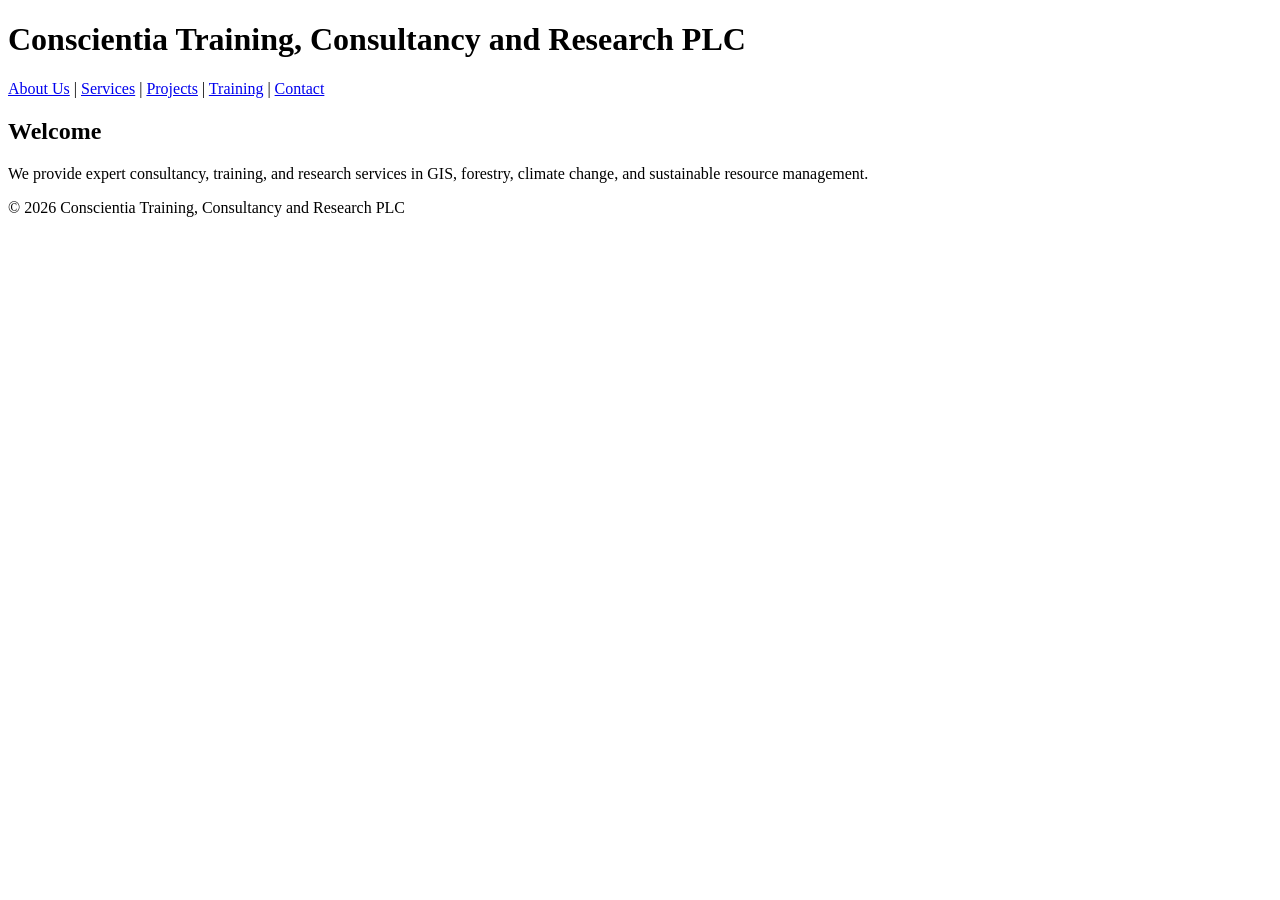
==== index.html @ 3c4c9eff "Create index.html" ====
<!DOCTYPE html>
<html>
<head>
  <title>Conscientia Training, Consultancy and Research PLC</title>
  <link rel="stylesheet" href="style.css">
</head>
<body>
  <header>
    <h1>Conscientia Training, Consultancy and Research PLC</h1>
    <nav>
      <a href="about.html">About Us</a> |
      <a href="services.html">Services</a> |
      <a href="projects.html">Projects</a> |
      <a href="training.html">Training</a> |
      <a href="contact.html">Contact</a>
    </nav>
  </header>
  <main>
    <h2>Welcome</h2>
    <p>We provide expert consultancy, training, and research services in GIS, forestry, climate change, and sustainable resource management.</p>
  </main>
  <footer>
    <p>&copy; 2026 Conscientia Training, Consultancy and Research PLC</p>
  </footer>
</body>
</html>
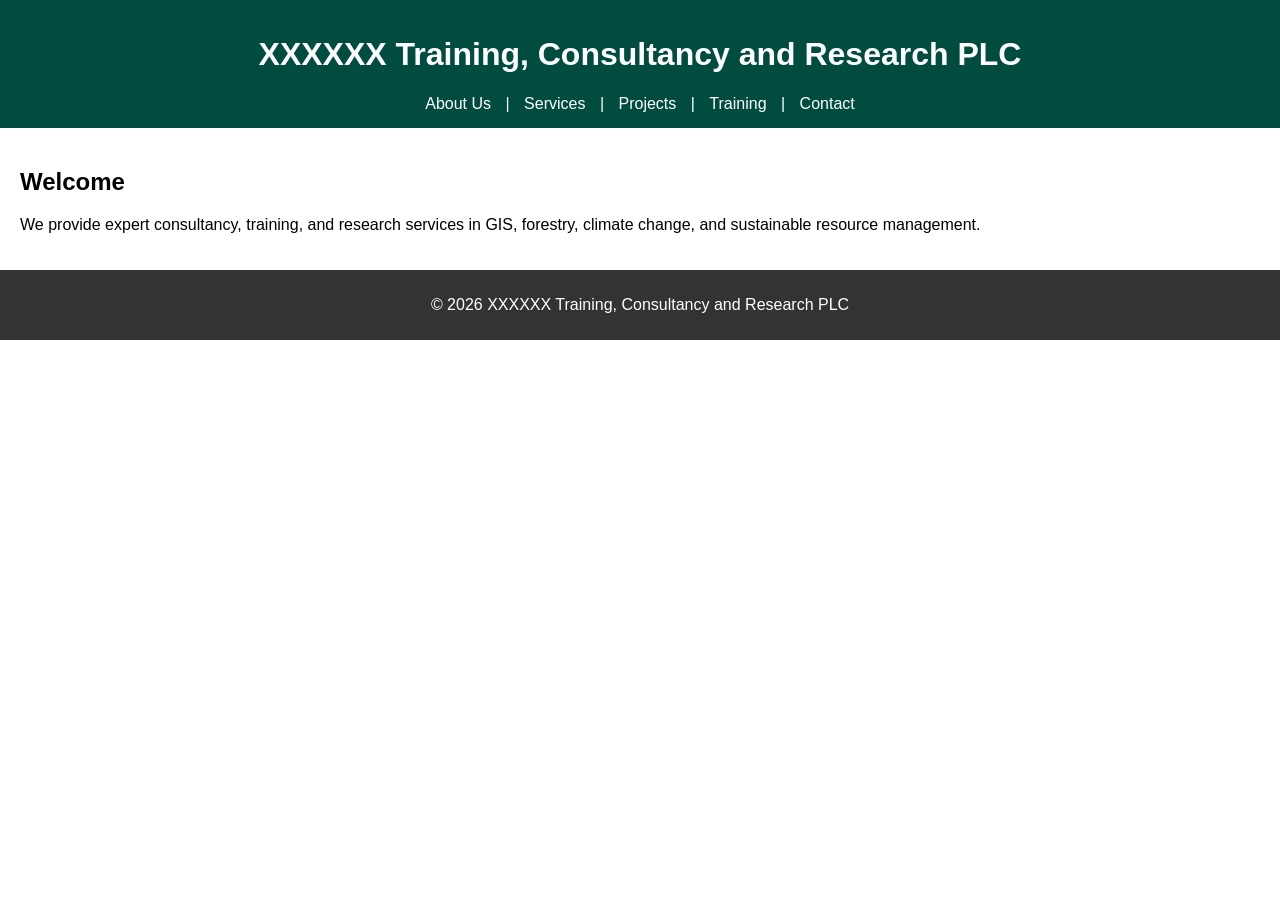
==== commit e8bade38: "Update index.html" ====
--- a/index.html
+++ b/index.html
@@ -1,12 +1,12 @@
 <!DOCTYPE html>
 <html>
 <head>
-  <title>Conscientia Training, Consultancy and Research PLC</title>
+  <title>XXXXXX Training, Consultancy and Research PLC</title>
   <link rel="stylesheet" href="style.css">
 </head>
 <body>
   <header>
-    <h1>Conscientia Training, Consultancy and Research PLC</h1>
+    <h1>XXXXXX Training, Consultancy and Research PLC</h1>
     <nav>
       <a href="about.html">About Us</a> |
       <a href="services.html">Services</a> |
@@ -20,7 +20,7 @@
     <p>We provide expert consultancy, training, and research services in GIS, forestry, climate change, and sustainable resource management.</p>
   </main>
   <footer>
-    <p>&copy; 2026 Conscientia Training, Consultancy and Research PLC</p>
+    <p>&copy; 2026 XXXXXX Training, Consultancy and Research PLC</p>
   </footer>
 </body>
 </html>
--- a/style.css
+++ b/style.css
@@ -0,0 +1,25 @@
+body {
+  font-family: Arial, sans-serif;
+  margin: 0;
+  padding: 0;
+}
+header {
+  background: #004d40;
+  color: white;
+  padding: 15px;
+  text-align: center;
+}
+nav a {
+  color: white;
+  margin: 0 10px;
+  text-decoration: none;
+}
+main {
+  padding: 20px;
+}
+footer {
+  background: #333;
+  color: white;
+  text-align: center;
+  padding: 10px;
+}
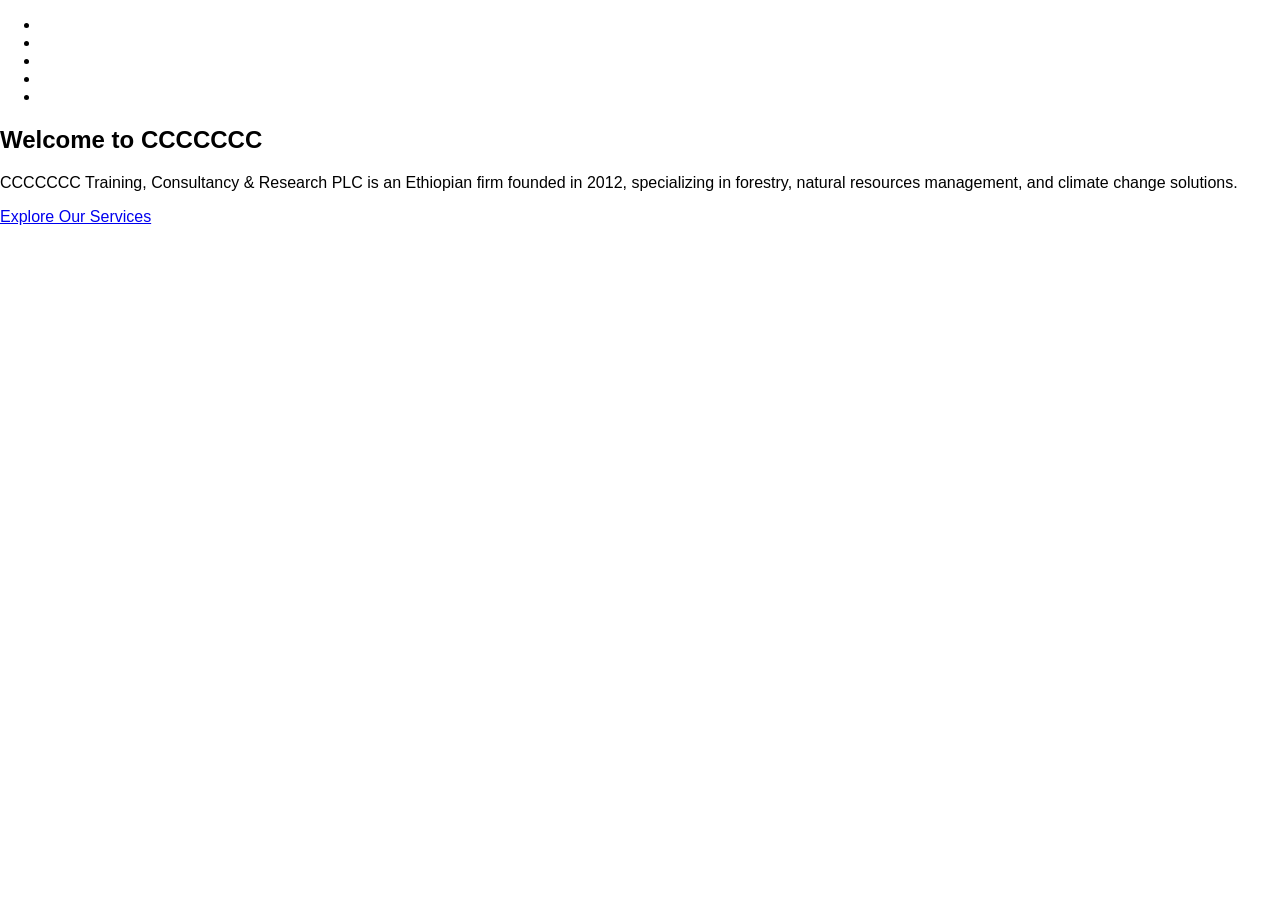
==== commit be3a6e82: "Update index.html" ====
--- a/index.html
+++ b/index.html
@@ -1,26 +1,28 @@
 <!DOCTYPE html>
-<html>
+<html lang="en">
 <head>
-  <title>XXXXXX Training, Consultancy and Research PLC</title>
+  <meta charset="UTF-8">
+  <title>CCCCCCC | Home</title>
   <link rel="stylesheet" href="style.css">
 </head>
 <body>
-  <header>
-    <h1>XXXXXX Training, Consultancy and Research PLC</h1>
-    <nav>
-      <a href="about.html">About Us</a> |
-      <a href="services.html">Services</a> |
-      <a href="projects.html">Projects</a> |
-      <a href="training.html">Training</a> |
-      <a href="contact.html">Contact</a>
-    </nav>
-  </header>
-  <main>
-    <h2>Welcome</h2>
-    <p>We provide expert consultancy, training, and research services in GIS, forestry, climate change, and sustainable resource management.</p>
-  </main>
-  <footer>
-    <p>&copy; 2026 XXXXXX Training, Consultancy and Research PLC</p>
-  </footer>
+  <nav>
+    <ul>
+      <li><a href="index.html">Home</a></li>
+      <li><a href="about.html">About</a></li>
+      <li><a href="services.html">Services</a></li>
+      <li><a href="projects.html">Projects</a></li>
+      <li><a href="contact.html">Contact</a></li>
+    </ul>
+  </nav>
+
+  <section id="home">
+    <h1>Welcome to CCCCCCC</h1>
+    <p>
+      CCCCCCC Training, Consultancy & Research PLC is an Ethiopian firm founded in 2012,
+      specializing in forestry, natural resources management, and climate change solutions.
+    </p>
+    <a href="services.html" class="btn">Explore Our Services</a>
+  </section>
 </body>
 </html>
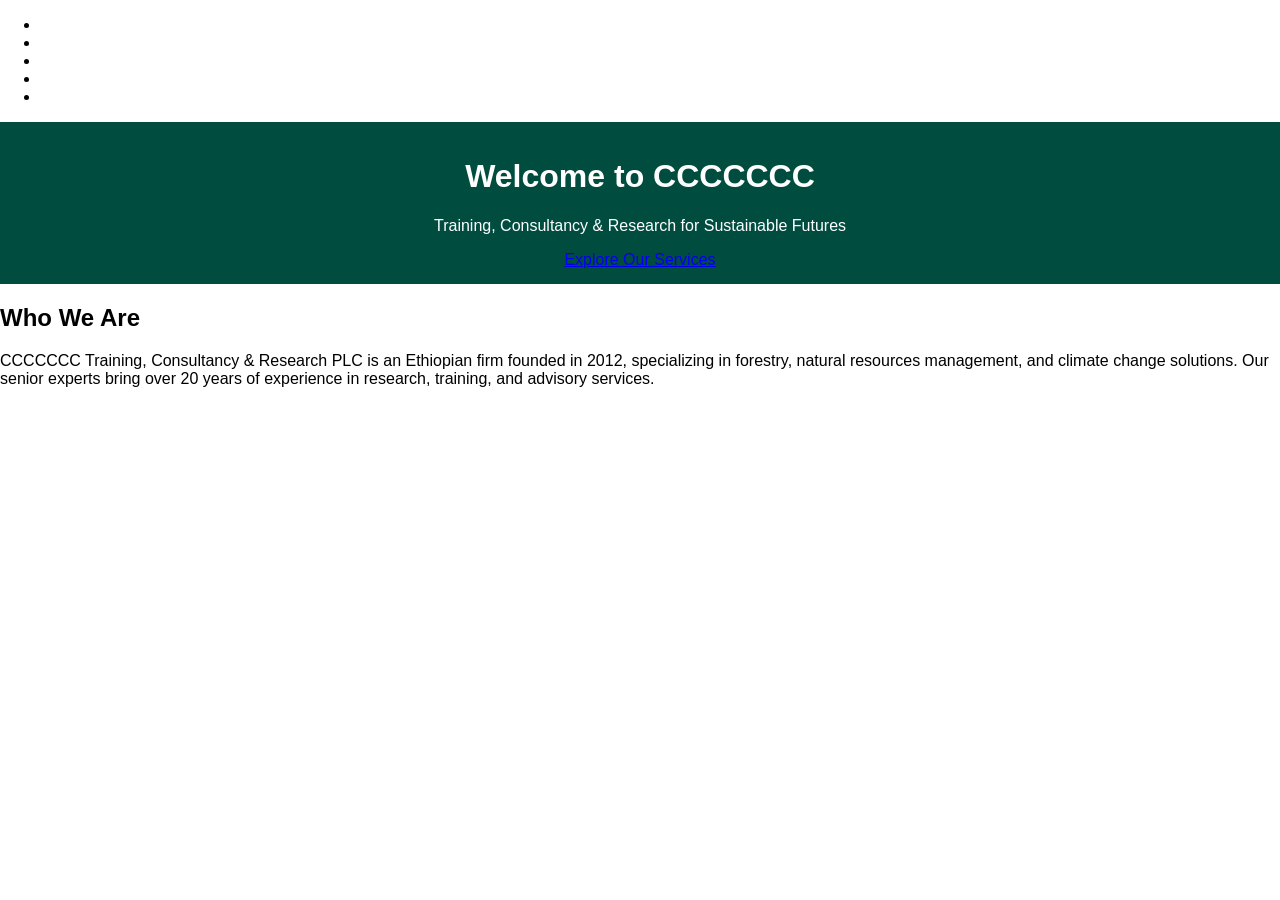
==== commit 7ea4fbeb: "Add hero header with welcome message and services link Added a hero header section with a welcome me" ====
--- a/index.html
+++ b/index.html
@@ -16,13 +16,21 @@
     </ul>
   </nav>
 
+  <header class="hero">
+    <div class="hero-content">
+      <h1>Welcome to CCCCCCC</h1>
+      <p>Training, Consultancy & Research for Sustainable Futures</p>
+      <a href="services.html" class="btn">Explore Our Services</a>
+    </div>
+  </header>
+
   <section id="home">
-    <h1>Welcome to CCCCCCC</h1>
+    <h2>Who We Are</h2>
     <p>
       CCCCCCC Training, Consultancy & Research PLC is an Ethiopian firm founded in 2012,
       specializing in forestry, natural resources management, and climate change solutions.
+      Our senior experts bring over 20 years of experience in research, training, and advisory services.
     </p>
-    <a href="services.html" class="btn">Explore Our Services</a>
   </section>
 </body>
 </html>
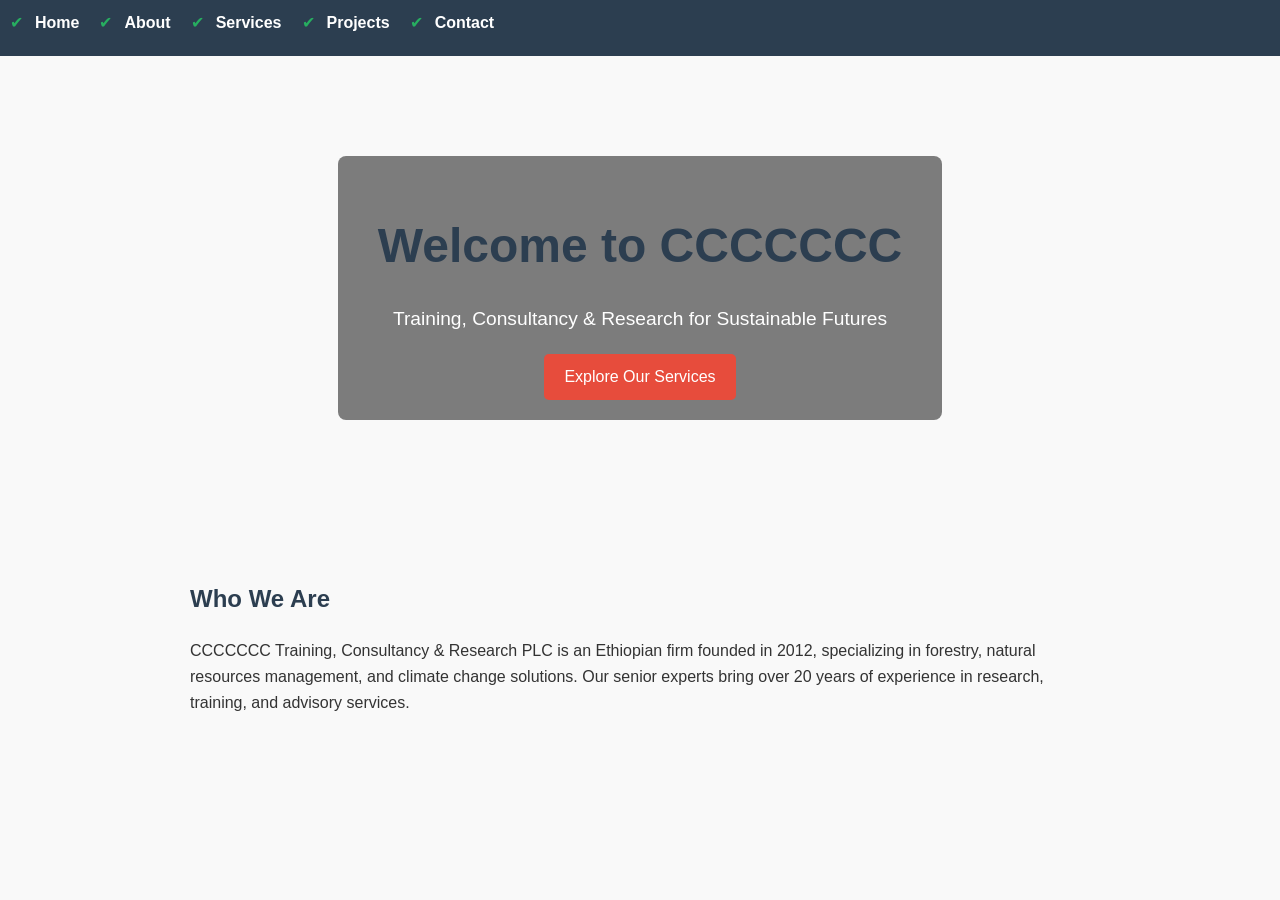
==== commit 95ad36a2: "Add section for 'Who We Are' in index.html" ====
--- a/index.html
+++ b/index.html
@@ -24,6 +24,7 @@
     </div>
   </header>
 
+  
   <section id="home">
     <h2>Who We Are</h2>
     <p>
--- a/style.css
+++ b/style.css
@@ -1,25 +1,92 @@
 body {
-  font-family: Arial, sans-serif;
+  margin: 0;
+  font-family: "Segoe UI", Arial, sans-serif;
+  line-height: 1.6;
+  background: #f9f9f9;
+  color: #333;
+}
+
+section {
+  padding: 40px;
+  max-width: 900px;
+  margin: auto;
+}
+
+h1, h2 {
+  color: #2c3e50;
+  margin-bottom: 20px;
+}
+
+.btn {
+  display: inline-block;
+  padding: 10px 20px;
+  background: #e74c3c;
+  color: white;
+  text-decoration: none;
+  border-radius: 5px;
+  transition: background 0.3s ease;
+}
+.btn:hover {
+  background: #c0392b;
+}
+
+nav {
+  background: #2c3e50;
+  padding: 10px;
+}
+nav ul {
+  list-style: none;
   margin: 0;
   padding: 0;
+  display: flex;
 }
-header {
-  background: #004d40;
+nav ul li {
+  margin-right: 20px;
+}
+nav ul li a {
   color: white;
-  padding: 15px;
-  text-align: center;
+  text-decoration: none;
+  font-weight: bold;
 }
-nav a {
-  color: white;
-  margin: 0 10px;
-  text-decoration: none;
+nav ul li a:hover {
+  text-decoration: underline;
 }
-main {
-  padding: 20px;
-}
-footer {
-  background: #333;
+
+/* Hero banner */
+.hero {
+  background: url('banner.jpg') no-repeat center center/cover;
   color: white;
   text-align: center;
-  padding: 10px;
+  padding: 100px 20px;
 }
+.hero-content {
+  background: rgba(0,0,0,0.5);
+  display: inline-block;
+  padding: 20px 40px;
+  border-radius: 8px;
+}
+.hero h1 {
+  font-size: 3em;
+  margin-bottom: 10px;
+}
+.hero p {
+  font-size: 1.2em;
+  margin-bottom: 20px;
+}
+
+/* Lists */
+ul {
+  list-style: none;
+  padding: 0;
+}
+ul li {
+  margin-bottom: 10px;
+  padding-left: 25px;
+  position: relative;
+}
+ul li::before {
+  content: "✔";
+  position: absolute;
+  left: 0;
+  color: #27ae60;
+}
